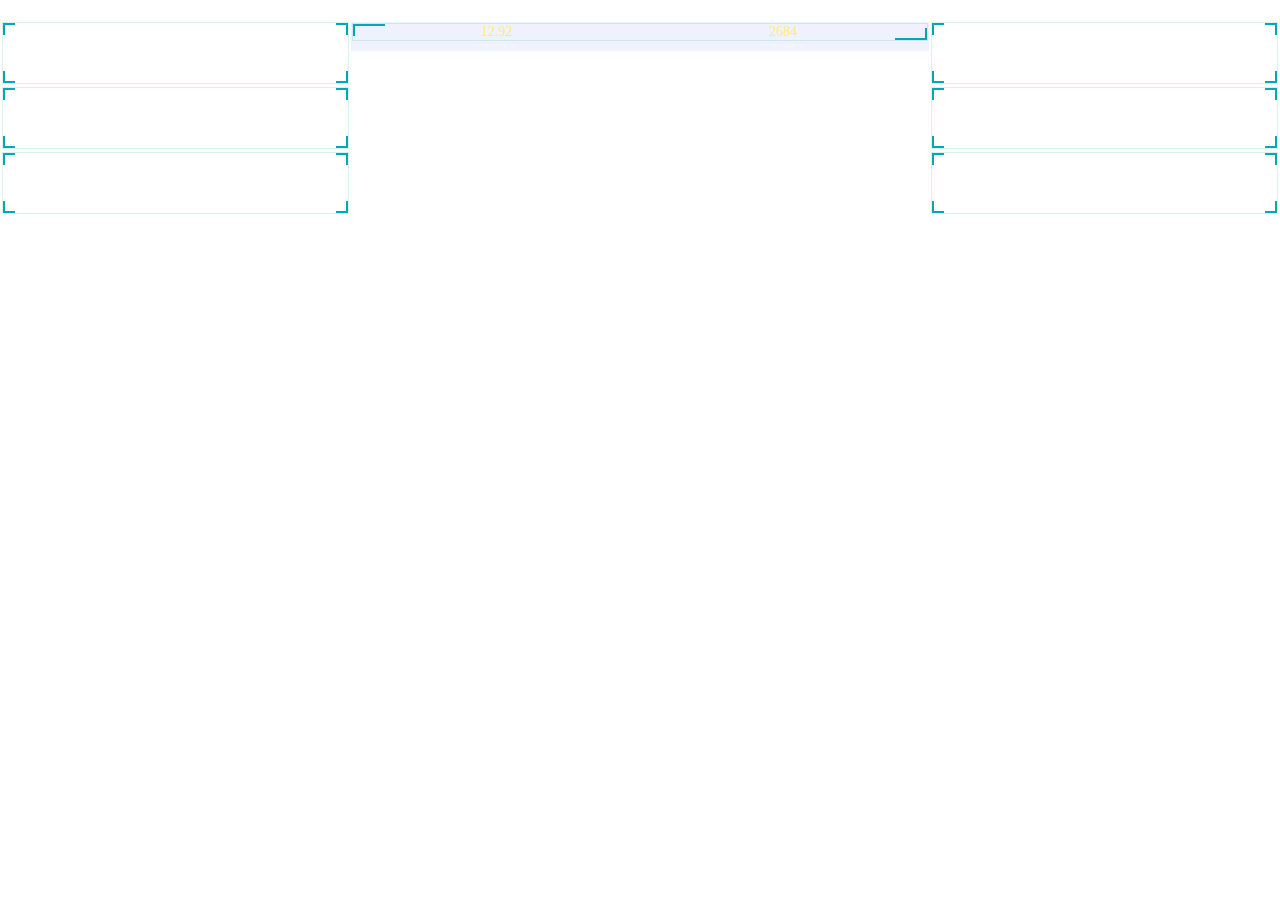
==== Tmall/index.html @ ff00e570 "完成图表1" ====
<!DOCTYPE html>

<html lang="en">

<head>
    <meta charset="utf-8" />
    <meta name="viewpoint" content="width=device-width" , initial-scale=1.0 />
    <title>数据可视化大作业-081417137</title>
    <link rel="stylesheet" href="css/index.css">
    <script src="js/flexible.js"></script>

</head>

<body>
    <header>
        <h1>2019年天猫双11交易数据-081417137</h1>
        <div class="showTime">
            <script src="js/getTime.js"></script>
        </div>
    </header>

    <!-- 主体 -->
    <section class="mainbox">
        <!-- 左 -->
        <div class="column">
            <div class="panel bar">
                <h2>双11历年成交额（亿元）</h2>
                <div class="chart"></div>
                <div class="panel-footer"></div>
            </div>


            <div class="panel bar">
                <h2>全网平台销售额</h2>
                <div class="chart"></div>
                <div class="panel-footer"></div>
            </div>

            <div class="panel bar">
                <h2>销售行业排名</h2>
                <div class="chart"></div>
                <div class="panel-footer"></div>
            </div>
        </div>

        <!-- 中 -->
        <div class="column">
            <!-- 数字部分 -->
            <div class="no">
                <div class="no-hd">
                    <ul>
                        <li>12.92</li>
                        <li>2684</li>
                    </ul>
                    <div class="panel-footer"></div>
                </div>
                <div class="no-bd">
                    <ul>
                        <li>2019年双11总订单数（亿）</li>
                        <li>2019年双11总成交额（亿）</li>
                    </ul>
                </div>

            </div>

            <!-- 地图部分 -->
            <div class="map">
                <div class="map1"></div>
                <div class="map2"></div>
                <div class="map3"></div>
                <div class="chart"></div>
            </div>
        </div>

        <!-- 右 -->
        <div class="column">
            <div class="panel bar">
                <h2>2009-2019天猫双11交易峰值变化</h2>
                <div class="chart"></div>
                <div class="panel-footer"></div>
            </div>

            <div class="panel bar">
                <h2>各省当日人均成交Top10</h2>
                <div class="chart"></div>
                <div class="panel-footer"></div>
            </div>

            <div class="panel bar">
                <h2>各省当日成交Top20</h2>
                <div class="chart"></div>
                <div class="panel-footer"></div>
            </div>
        </div>
    </section>

    <script src="js/echarts.min.js"></script>
    <script src="js/chart1.js"></script>

</body>

</html>
---- Tmall/css/index.css ----
* {
  margin: 0;
  padding: 0;
  box-sizing: border-box;
}
@font-face {
  font-family: electronicFont;
  src: url(../font/DS-DIGIT.TTF);
}
body {
  background: url(../images/b2.png) no-repeat top center;
  line-height: 1.15;
}
header {
  height: 1.25rem;
  background: url(../images/head_bg.png) no-repeat;
  background-size: 100% 100%;
  position: relative;
}
header h1 {
  font-size: 0.475rem;
  color: #ffffff;
  text-align: center;
  line-height: 1rem;
}
header .showTime {
  position: absolute;
  right: 0.375rem;
  top: 0.0625rem;
  line-height: 0.9375rem;
  color: #FFFFFF;
  font-size: 0.25rem;
}
li {
  list-style: none;
}
.mainbox {
  min-width: 1024px;
  max-width: 1920px;
  margin: 0 auto;
  padding: 0.125rem 0.125rem 0;
  display: flex;
}
.mainbox .column {
  flex: 3;
}
.mainbox .column:nth-child(2) {
  flex: 5;
  margin: 0 0.125rem 0.1875rem;
}
.mainbox .panel {
  position: relative;
  height: 3.875rem;
  border: 1px solid rgba(25, 186, 139, 0.17);
  background: url(../images/line.png) rgba(255, 255, 255, 0.04);
  padding: 0 0.1875rem 0.5rem;
  margin-bottom: 0.1875rem;
}
.mainbox .panel::before {
  position: absolute;
  top: 0;
  left: 0;
  height: 10px;
  width: 10px;
  border-top: 2px solid #02a6b5;
  border-left: 2px solid #02a6b5;
  content: "";
}
.mainbox .panel::after {
  position: absolute;
  top: 0;
  right: 0;
  height: 10px;
  width: 10px;
  border-top: 2px solid #02a6b5;
  border-right: 2px solid #02a6b5;
  content: "";
}
.mainbox .panel .panel-footer {
  position: absolute;
  left: 0;
  bottom: 0;
  width: 100%;
  background-color: pink;
}
.mainbox .panel .panel-footer::before {
  position: absolute;
  left: 0;
  bottom: 0;
  height: 10px;
  width: 10px;
  border-left: 2px solid #02a6b5;
  border-bottom: 2px solid #02a6b5;
  content: "";
}
.mainbox .panel .panel-footer::after {
  position: absolute;
  bottom: 0;
  right: 0;
  height: 10px;
  width: 10px;
  border-bottom: 2px solid #02a6b5;
  border-right: 2px solid #02a6b5;
  content: "";
}
.mainbox .panel h2 {
  height: 0.6rem;
  color: #fff;
  line-height: 0.6rem;
  text-align: center;
  font-size: 0.25rem;
  font-weight: 400;
}
.mainbox .panel .chart {
  height: 3rem;
}
.mainbox .no {
  background: rgba(101, 132, 226, 0.1);
  padding: 0.0875rem;
}
.mainbox .no .no-hd {
  position: relative;
  border: 1px solid rgba(25, 186, 139, 0.17);
}
.mainbox .no .no-hd ul {
  display: flex;
}
.mainbox .no .no-hd ul li {
  position: relative;
  flex: 1;
  line-height: 1rem;
  font-size: 0.875rem;
  color: #ffeb7b;
  text-align: center;
  font-family: "electronicFont";
}
.mainbox .no .no-hd ul li::after {
  position: absolute;
  top: 25%;
  right: 0;
  content: "";
  height: 50%;
  width: 1px;
  background: rgba(255, 255, 255, 0.2);
}
.mainbox .no .no-hd::before {
  position: absolute;
  top: 0;
  left: 0;
  height: 10px;
  width: 30px;
  border-top: 2px solid #02a6b5;
  border-left: 2px solid #02a6b5;
  content: "";
}
.mainbox .no .no-hd .panel-footer {
  position: absolute;
  left: 0;
  bottom: 0;
  width: 100%;
  background-color: pink;
}
.mainbox .no .no-hd .panel-footer::after {
  position: absolute;
  bottom: 0;
  right: 0;
  height: 10px;
  width: 30px;
  border-bottom: 2px solid #02a6b5;
  border-right: 2px solid #02a6b5;
  content: "";
}
.mainbox .no .no-bd ul {
  display: flex;
}
.mainbox .no .no-bd ul li {
  flex: 1;
  text-align: center;
  color: rgba(255, 255, 255, 0.7);
  font-size: 0.225rem;
  height: 0.5rem;
  line-height: 0.5rem;
  padding-top: 0.05rem;
}
.map {
  position: relative;
  height: 10.125rem;
}
.map .map1 {
  width: 6.475rem;
  height: 6.475rem;
  position: absolute;
  top: 50%;
  left: 50%;
  transform: translate(-50%, -50%);
  background: url(../images/map.png);
  background-size: 100% 100%;
  filter: opacity(0.3);
}
.map .map2 {
  position: absolute;
  top: 50%;
  left: 50%;
  transform: translate(-50%, -50%);
  width: 8.0375rem;
  height: 8.0375rem;
  background: url(../images/lbx.png);
  background-size: 100% 100%;
  opacity: 0.5;
  animation: rotate1 15s linear infinite;
}
.map .map3 {
  position: absolute;
  top: 50%;
  left: 50%;
  transform: translate(-50%, -50%);
  width: 7.075rem;
  height: 7.075rem;
  background: url(../images/jt.png);
  background-size: 100% 100%;
  animation: rotate2 10s linear infinite;
  opacity: 0.65;
}
@keyframes rotate1 {
  from {
    transform: translate(-50%, -50%) rotate(0deg);
  }
  to {
    transform: translate(-50%, -50%) rotate(360deg);
  }
}
@keyframes rotate2 {
  from {
    transform: translate(-50%, -50%) rotate(0deg);
  }
  to {
    transform: translate(-50%, -50%) rotate(-360deg);
  }
}
.map .chart {
  position: absolute;
  top: 0;
  left: 0;
  width: 100%;
  height: 10.125rem;
}
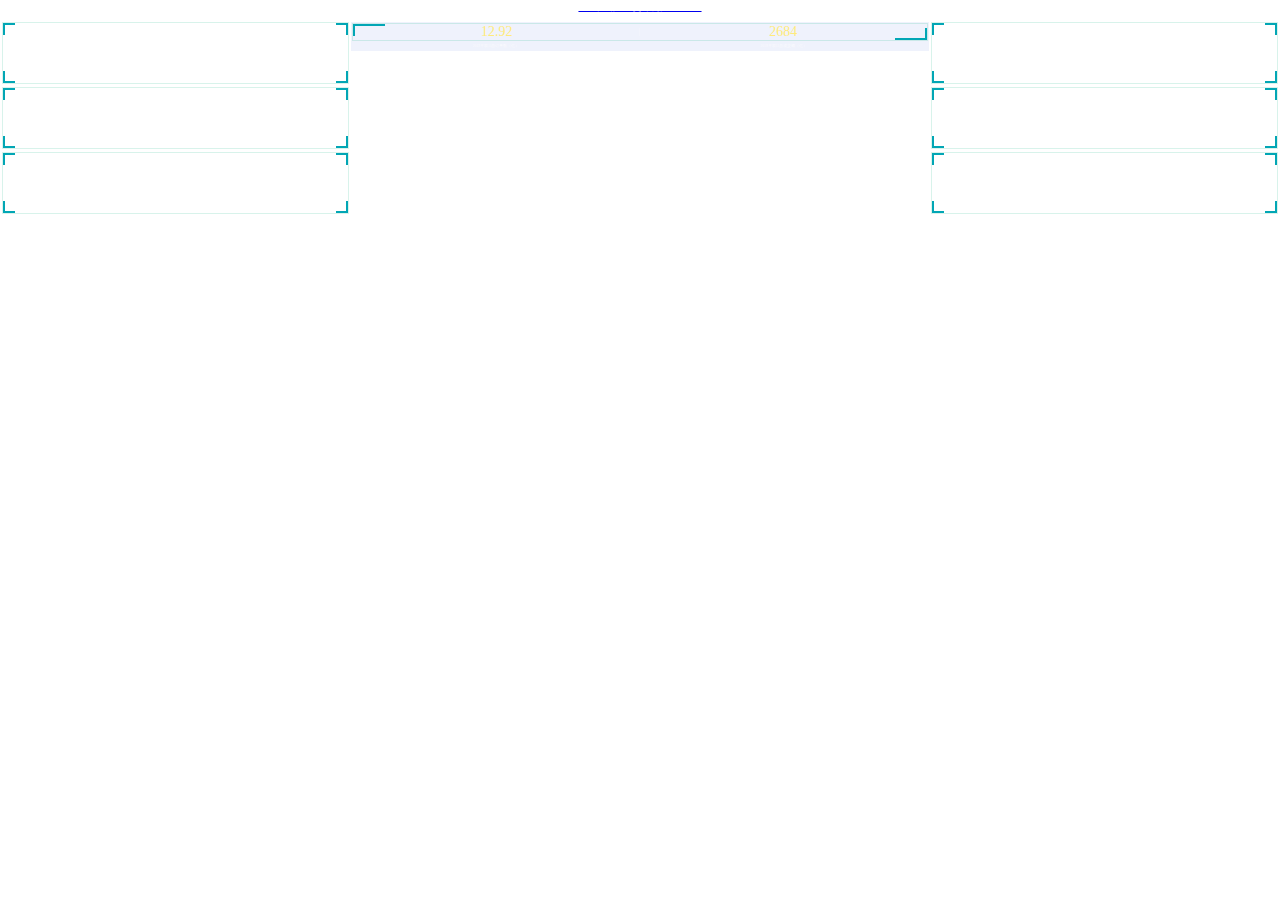
==== commit 56afb66b: "完成图表4" ====
--- a/Tmall/index.html
+++ b/Tmall/index.html
@@ -13,7 +13,10 @@
 
 <body>
     <header>
-        <h1>2019年天猫双11交易数据-081417137</h1>
+        <a href="https://github.com/Tanyiqu/2019D11TmallDataVisualization" target="_blank">
+            <h1>2019年天猫双11交易数据-081417137</h1>
+        </a>
+
         <div class="showTime">
             <script src="js/getTime.js"></script>
         </div>
@@ -74,14 +77,14 @@
 
         <!-- 右 -->
         <div class="column">
-            <div class="panel bar">
-                <h2>2009-2019天猫双11交易峰值变化</h2>
+            <div class="panel bar2">
+                <h2>各省当日人均成交 Top10</h2>
                 <div class="chart"></div>
                 <div class="panel-footer"></div>
             </div>
 
             <div class="panel bar">
-                <h2>各省当日人均成交Top10</h2>
+                <h2>2009-2019天猫双11交易峰值变化</h2>
                 <div class="chart"></div>
                 <div class="panel-footer"></div>
             </div>
@@ -96,6 +99,7 @@
 
     <script src="js/echarts.min.js"></script>
     <script src="js/chart1.js"></script>
+    <script src="js/chart4.js"></script>
 
 </body>
 
